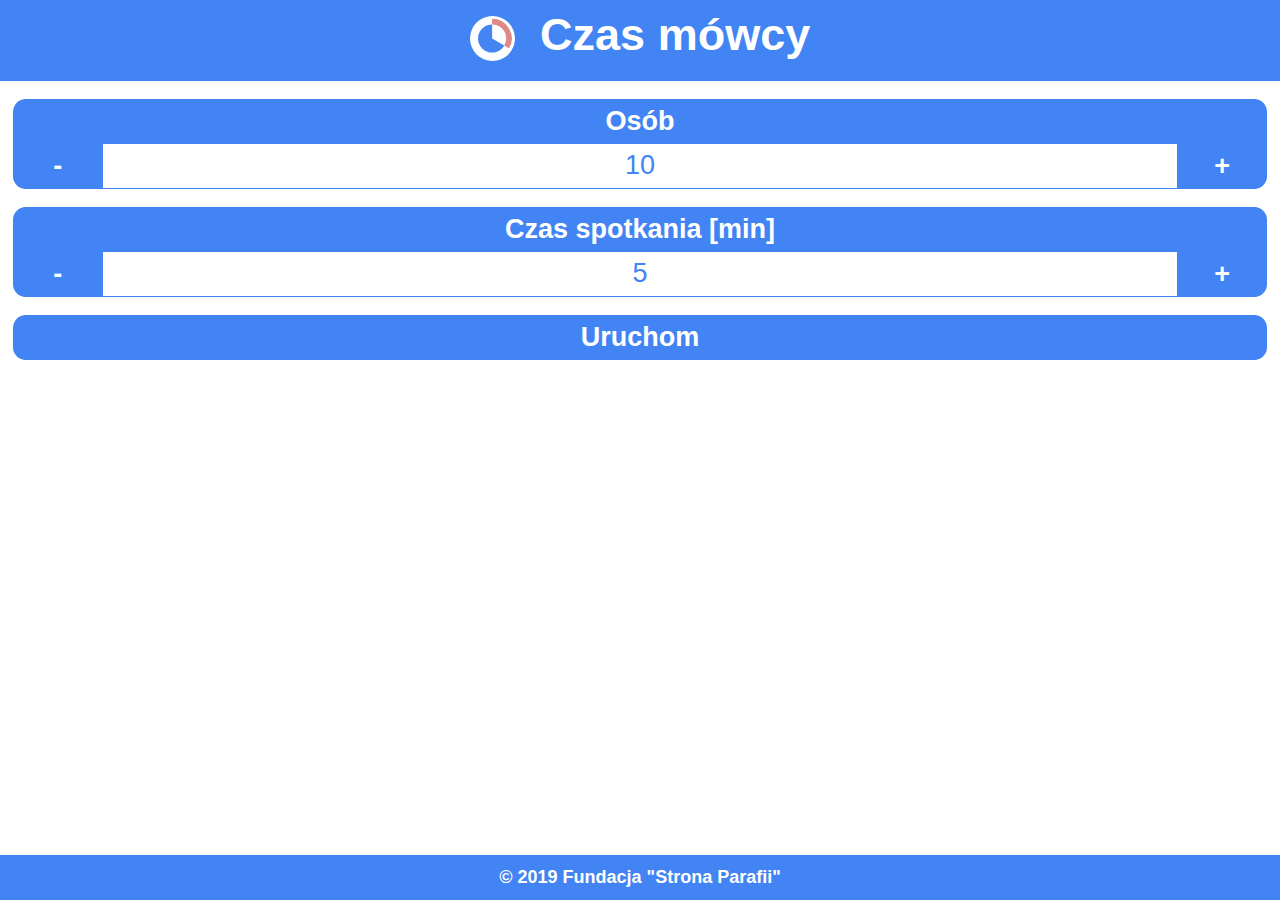
==== index.html @ 6db07d37 "Better time formatting" ====
<!DOCTYPE HTML>
<html lang="pl">
<head>
    <meta charset="UTF-8">
    <title>Czas mówcy</title>
    <meta name="version" content="0.3.2">

    <meta name="viewport"
          content="width=device-width, height=device-height, initial-scale=1, maximum-scale=2, user-scalable=no"/>

    <meta http-equiv="Content-type" content="text/html; charset=utf-8">

    <meta name="theme-color" content="#4284f3">

    <meta name='copyright' content='Strona Parafii'>
    <meta name='robots' content='index,follow'>
    <meta name='author' content='Wojciech Banaś'>

    <link rel="icon" href="img/icon.png">

    <style type="text/css">

        * {
            -webkit-touch-callout: none;
            -webkit-user-select: none;
            -khtml-user-select: none;
            -moz-user-select: none;
            -ms-user-select: none;
            user-select: none;
        }

        html, body {
            width: 100%;
            height: 100%;
            margin: 0;
            padding: 0;
            font-family: Arial;
        }

        header {
            background-color: #4284f3;
        }

        header h3 {
            color: #fff;
            height: 7vh;
            margin: 0 auto;
            font-size: 5vh;
            font-weight: bold;
            padding: 1vh 3vw;
            text-align: center;
        }

        header h3 img {
            height: 5vh;
            vertical-align: middle;
            margin-right: 1vw;
        }

        footer {
            background-color: #4284f3;
            /*border-bottom: 1px solid #666;*/
            color: #fff;
            font-weight: bold;
            text-align: center;
            padding: 1vh 0;
            position: fixed;
            bottom: 0;
            width: 100vw;
            height: 3vh;
            font-size: 2vh;
            line-height: 3vh;
        }

        #settings {
            width: 100vw;
            vertical-align: middle;
            line-height: 5vh;
        }

        #settings > .counter {
            font-size: 3vh;
            font-weight: bold;
            color: #fff;
            margin: 2vh 1vw;
            height: 10vh;
        }

        #settings > .counter > .title {
            background-color: #4284f3;
            text-align: center;
            height: 5vh;
            border-top-left-radius: 1vw;
            border-top-right-radius: 1vw;
        }

        #settings > .counter > .buttons {
            height: 5vh;
            position: relative;
        }

        #settings > .counter > .buttons > * {
            height: 5vh;
            display: inline-block;
        }

        #settings > .counter > .buttons > *:focus {
            outline: none;
        }

        #settings > .counter > .buttons > .lessBtn {
            background-color: #4284f3;
            width: 10vh;
            text-align: center;
            border-bottom-left-radius: 1vw;
        }

        #settings > .counter > .buttons > .value {
            font-weight: normal;
            width: 92vw;
            text-align: center;
            color: #4284f3;
            border-bottom: 1px solid #4284f3;
            position: absolute;
            left: 3vw;
            top: -1px;
            z-index: -1;
        }

        #settings > .counter > .buttons > .moreBtn {
            background-color: #4284f3;
            width: 10vh;
            position: absolute;
            right: 0;
            top: 0;
            text-align: center;
            border-bottom-right-radius: 1vw;

        }

        #settings > .button, #counter > .button {
            font-size: 3vh;
            font-weight: bold;
            color: #fff;
            margin: 2vh 1vw;

            background-color: #4284f3;
            text-align: center;
            height: 5vh;
            border-radius: 1vw;
        }

        #settings > .button:hover, #counter > .button:hover {
            cursor: pointer;
        }

        #settings > .button:focus, #counter > .button:focus {
            border: 2px solid #4a9e43;
        }

        #counter {
            width: 100vw;
            vertical-align: middle;
            line-height: 5vh;
            display: none;
        }

        #counter > .display {
            font-size: 3vh;
            font-weight: bold;
            color: #fff;
            margin: 2vh 1vw;
            height: 10vh;
        }

        #counter > .display > .title {
            background-color: #99bfff;
            text-align: center;
            height: 5vh;
            border-top-left-radius: 1vw;
            border-top-right-radius: 1vw;
        }

        #counter > .display > .value {
            background-color: #fff;
            border: 1px solid #99bfff;
            color: #99bfff;
            text-align: center;
            height: 5vh;
            border-bottom-left-radius: 1vw;
            border-bottom-right-radius: 1vw;
        }

        #counter > .display > .value > .negative {
            color: #ff4e4e;
        }

        #counter > .display > .value .seconds {
            font-size: 0.8em;
        }

        #counter > #personTimeToEnd  {
            height: 13vh;
        }

        #counter > #personTimeToEnd > .title {
            background-color: #4a9e43;
        }

        #counter > #personTimeToEnd > .value {
            background-color: #fff;
            border: 1px solid #4a9e43;
            color: #4a9e43;
            font-size: 6vh;
            height: 8vh;
            line-height: 8vh;
        }

        #reset {
            position: fixed;
            bottom: 6vh;
            width: 98vw;
        }
    </style>

    <link rel="manifest" href="./manifest.json">

    <meta name="description" content="Czas mówcy">

    <meta name="author" content="Wojciech Banaś"/>

</head>

<body>

<header>
    <h3>
        <img src="img/icon-raw.svg" alt="icon"> Czas mówcy
    </h3>
</header>

<div id="box">

    <div id="settings">

        <div class="counter" id="people">
            <div class="title">Osób</div>
            <div class="buttons">
                <a class="lessBtn button" data-type="sets" tabindex="0">-</a>
                <span class="value">10</span>
                <a class="moreBtn button" data-type="sets" tabindex="0">+</a>
            </div>
        </div>

        <div class="counter" id="time">
            <div class="title">Czas spotkania [min]</div>
            <div class="buttons">
                <a class="lessBtn button" tabindex="0">-</a>
                <span class="value">5</span>
                <a class="moreBtn button" tabindex="0">+</a>
            </div>
        </div>

        <div class="button" id="play">Uruchom</div>

    </div>

    <div id="counter">
        <div id="personTimeToEnd" class="display">
            <div class="title">Twój czas</div>
            <div class="value"></div>
        </div>
        <div id="personNr" class="display">
            <div class="title">Osoba</div>
            <div class="value"></div>
        </div>
        <div id="timeToEnd" class="display">
            <div class="title">Pozostały czas spotkania</div>
            <div class="value"></div>
        </div>
        <div id="otherPersonTimeToEnd" class="display">
            <div class="title">Czas na następną osobę</div>
            <div class="value"></div>
        </div>
        <div class="button" id="nextPerson">Następna osoba</div>
        <div class="button" id="pause">Zatrzymaj</div>
        <div class="button" id="reset">Wyłącz</div>

    </div>

</div>

<footer>
    © 2019 Fundacja "Strona Parafii"<br>
</footer>

<script type="text/javascript" charset="utf-8" src="js/main.js"></script>

</body>
</html>
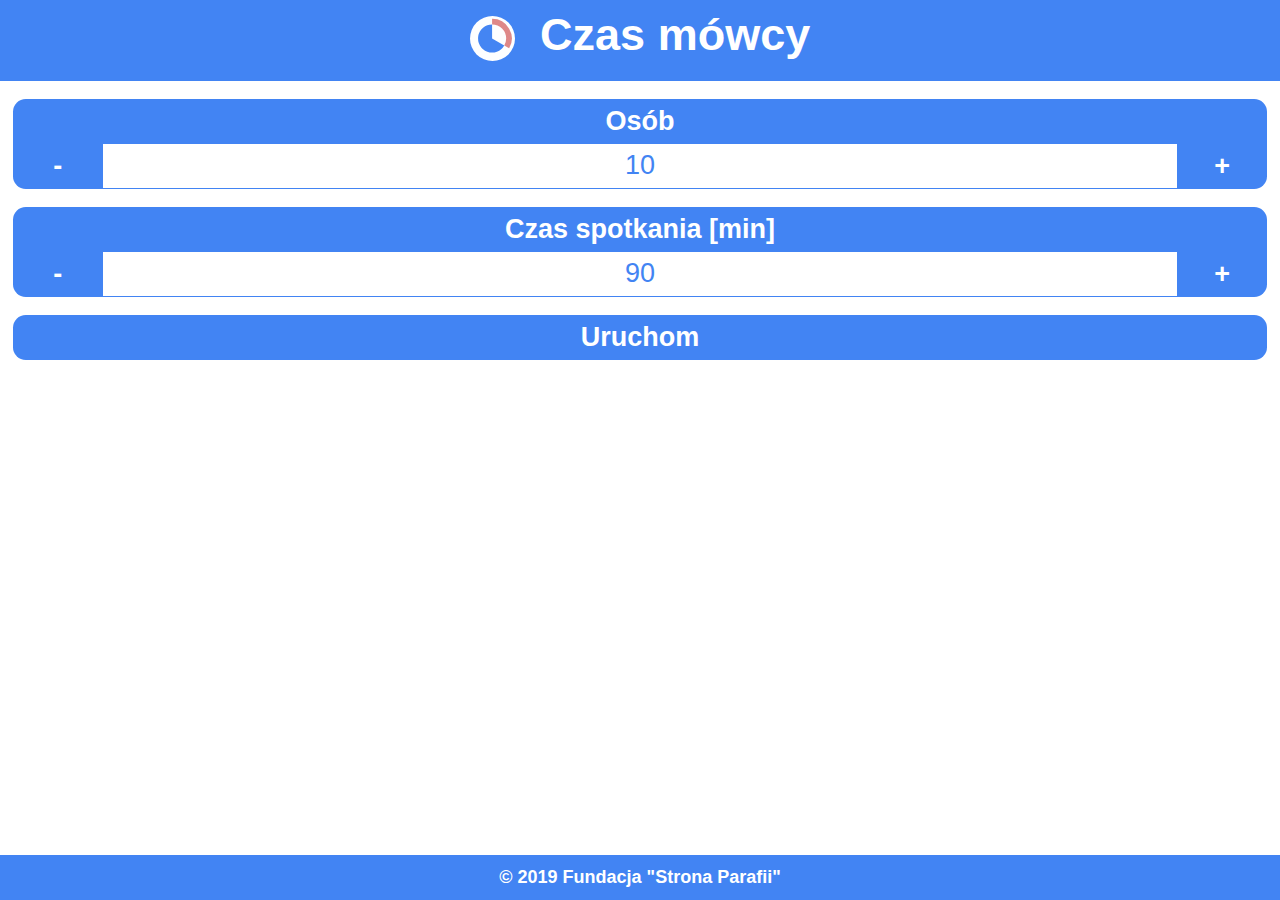
==== commit 3dcfc2da: "refactoring" ====
--- a/index.html
+++ b/index.html
@@ -3,7 +3,7 @@
 <head>
     <meta charset="UTF-8">
     <title>Czas mówcy</title>
-    <meta name="version" content="0.3.2">
+    <meta name="version" content="0.3.3">
 
     <meta name="viewport"
           content="width=device-width, height=device-height, initial-scale=1, maximum-scale=2, user-scalable=no"/>
@@ -256,7 +256,7 @@
             <div class="title">Czas spotkania [min]</div>
             <div class="buttons">
                 <a class="lessBtn button" tabindex="0">-</a>
-                <span class="value">5</span>
+                <span class="value">90</span>
                 <a class="moreBtn button" tabindex="0">+</a>
             </div>
         </div>
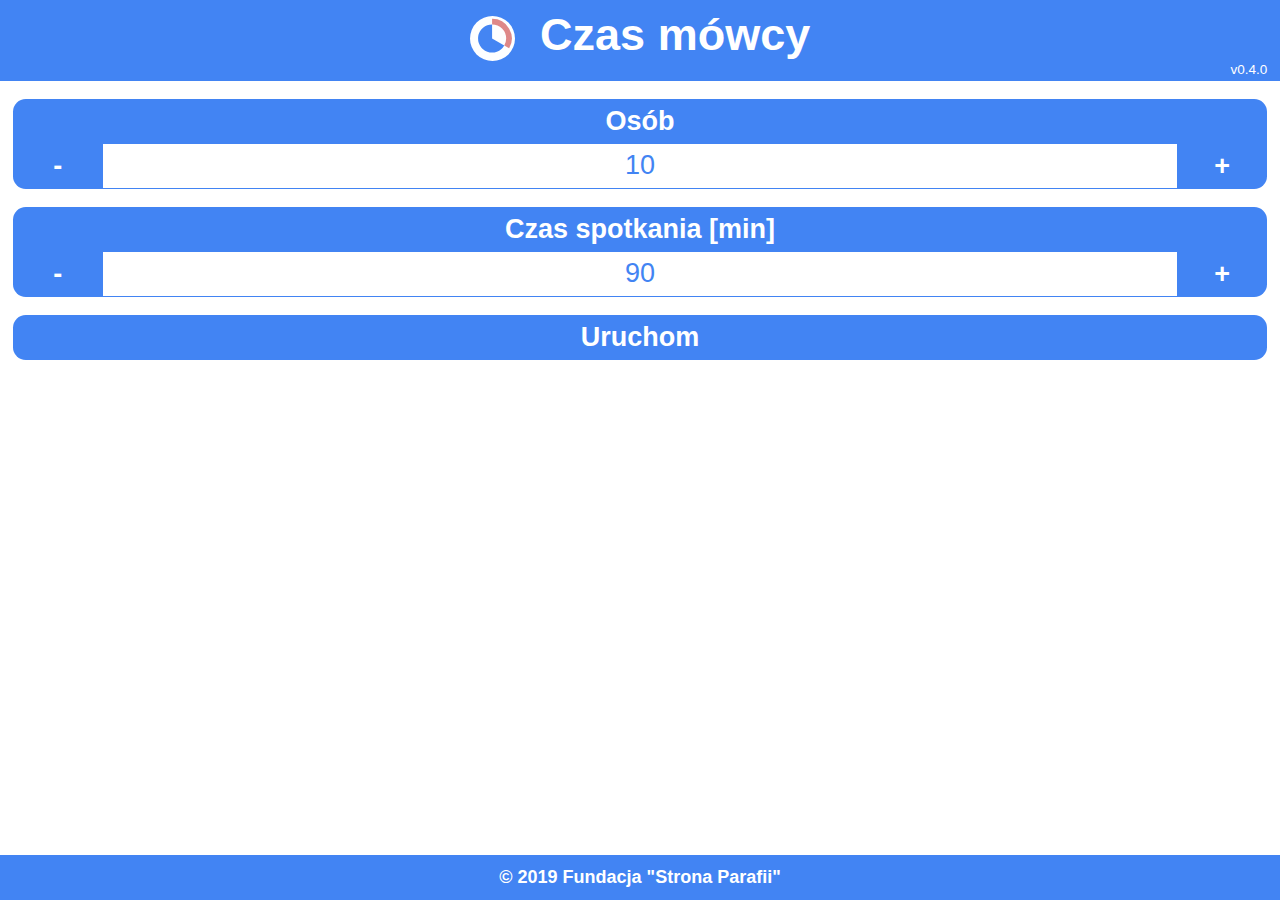
==== commit 69ef66e9: "ADD: Service worker update" ====
--- a/index.html
+++ b/index.html
@@ -3,7 +3,7 @@
 <head>
     <meta charset="UTF-8">
     <title>Czas mówcy</title>
-    <meta name="version" content="0.3.3">
+    <meta name="version" content="0.4.0">
 
     <meta name="viewport"
           content="width=device-width, height=device-height, initial-scale=1, maximum-scale=2, user-scalable=no"/>
@@ -39,6 +39,8 @@
 
         header {
             background-color: #4284f3;
+            height: 9vh;
+            position: relative;
         }
 
         header h3 {
@@ -55,6 +57,14 @@
             height: 5vh;
             vertical-align: middle;
             margin-right: 1vw;
+        }
+
+        header .version {
+            position: absolute;
+            right: 1vw;
+            bottom: 0.5vh;
+            font-size: 1.5vh;
+            color: #fff;
         }
 
         footer {
@@ -199,7 +209,7 @@
             font-size: 0.8em;
         }
 
-        #counter > #personTimeToEnd  {
+        #counter > #personTimeToEnd {
             height: 13vh;
         }
 
@@ -237,6 +247,7 @@
     <h3>
         <img src="img/icon-raw.svg" alt="icon"> Czas mówcy
     </h3>
+    <span class="version">v0.4.0</span>
 </header>
 
 <div id="box">
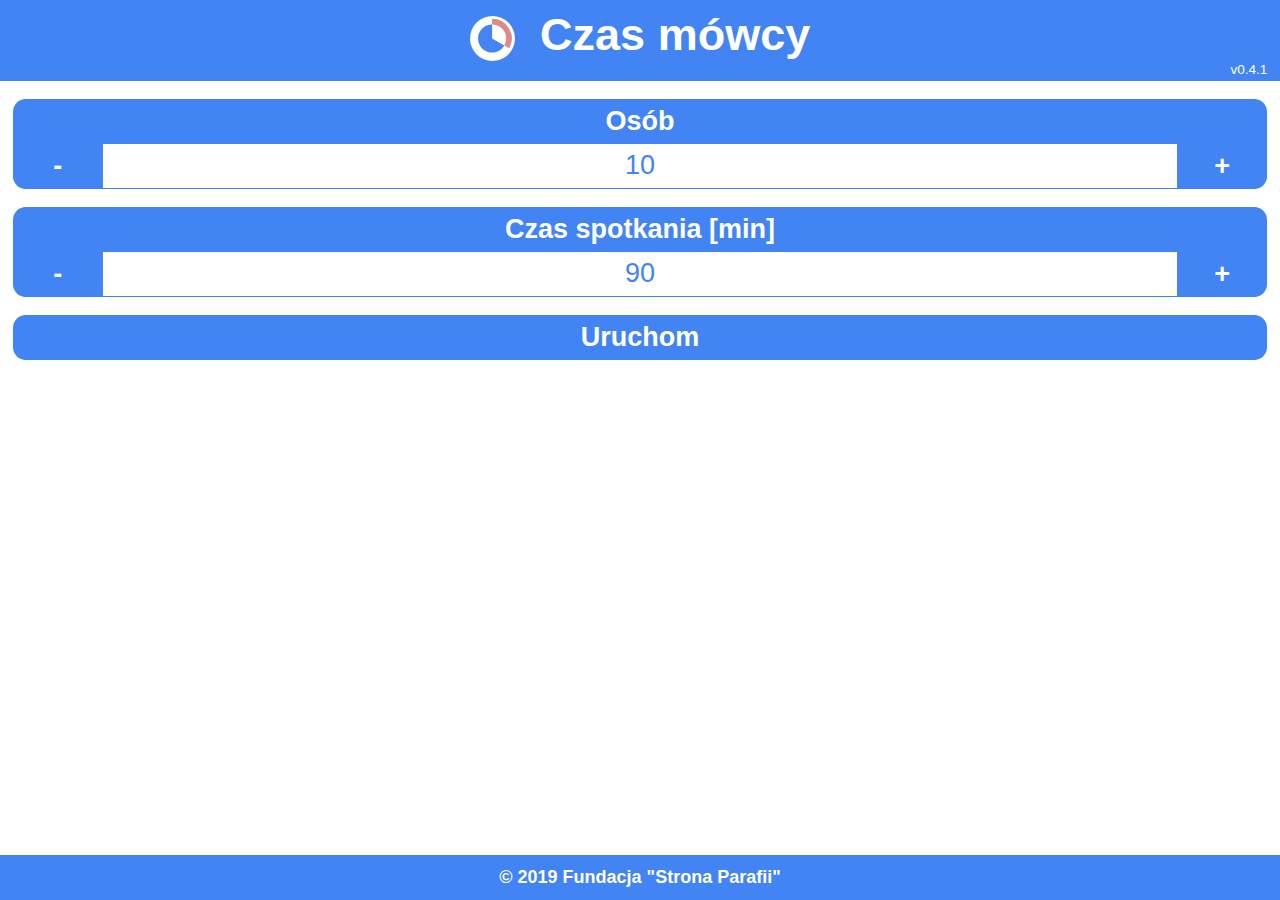
==== commit d9a68632: "Bump version: 0.4.0 → 0.4.1" ====
--- a/index.html
+++ b/index.html
@@ -3,7 +3,7 @@
 <head>
     <meta charset="UTF-8">
     <title>Czas mówcy</title>
-    <meta name="version" content="0.4.0">
+    <meta name="version" content="0.4.1">
 
     <meta name="viewport"
           content="width=device-width, height=device-height, initial-scale=1, maximum-scale=2, user-scalable=no"/>
@@ -247,7 +247,7 @@
     <h3>
         <img src="img/icon-raw.svg" alt="icon"> Czas mówcy
     </h3>
-    <span class="version">v0.4.0</span>
+    <span class="version">v0.4.1</span>
 </header>
 
 <div id="box">
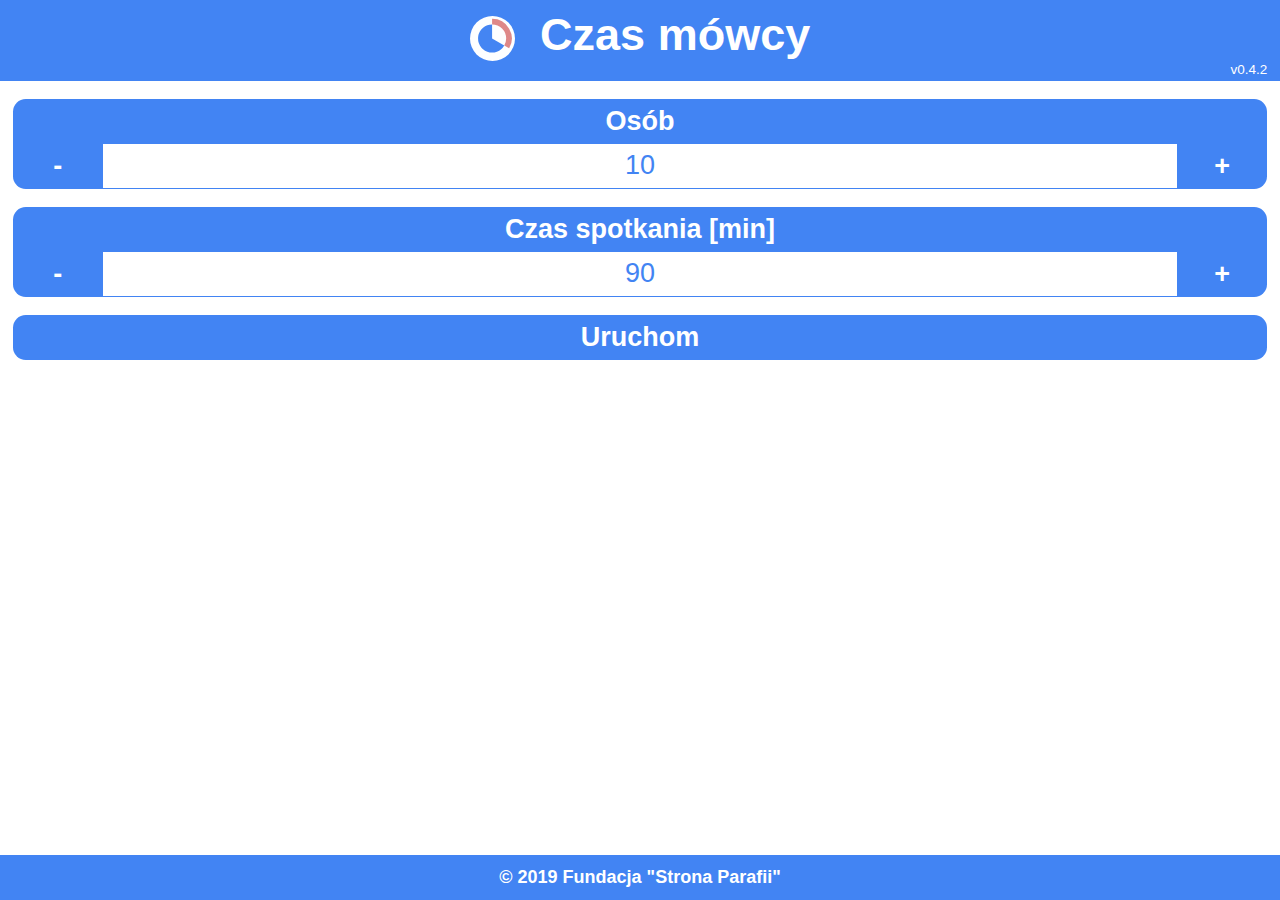
==== commit a55f10f7: "Bump version: 0.4.1 → 0.4.2" ====
--- a/index.html
+++ b/index.html
@@ -3,7 +3,7 @@
 <head>
     <meta charset="UTF-8">
     <title>Czas mówcy</title>
-    <meta name="version" content="0.4.1">
+    <meta name="version" content="0.4.2">
 
     <meta name="viewport"
           content="width=device-width, height=device-height, initial-scale=1, maximum-scale=2, user-scalable=no"/>
@@ -247,7 +247,7 @@
     <h3>
         <img src="img/icon-raw.svg" alt="icon"> Czas mówcy
     </h3>
-    <span class="version">v0.4.1</span>
+    <span class="version">v0.4.2</span>
 </header>
 
 <div id="box">
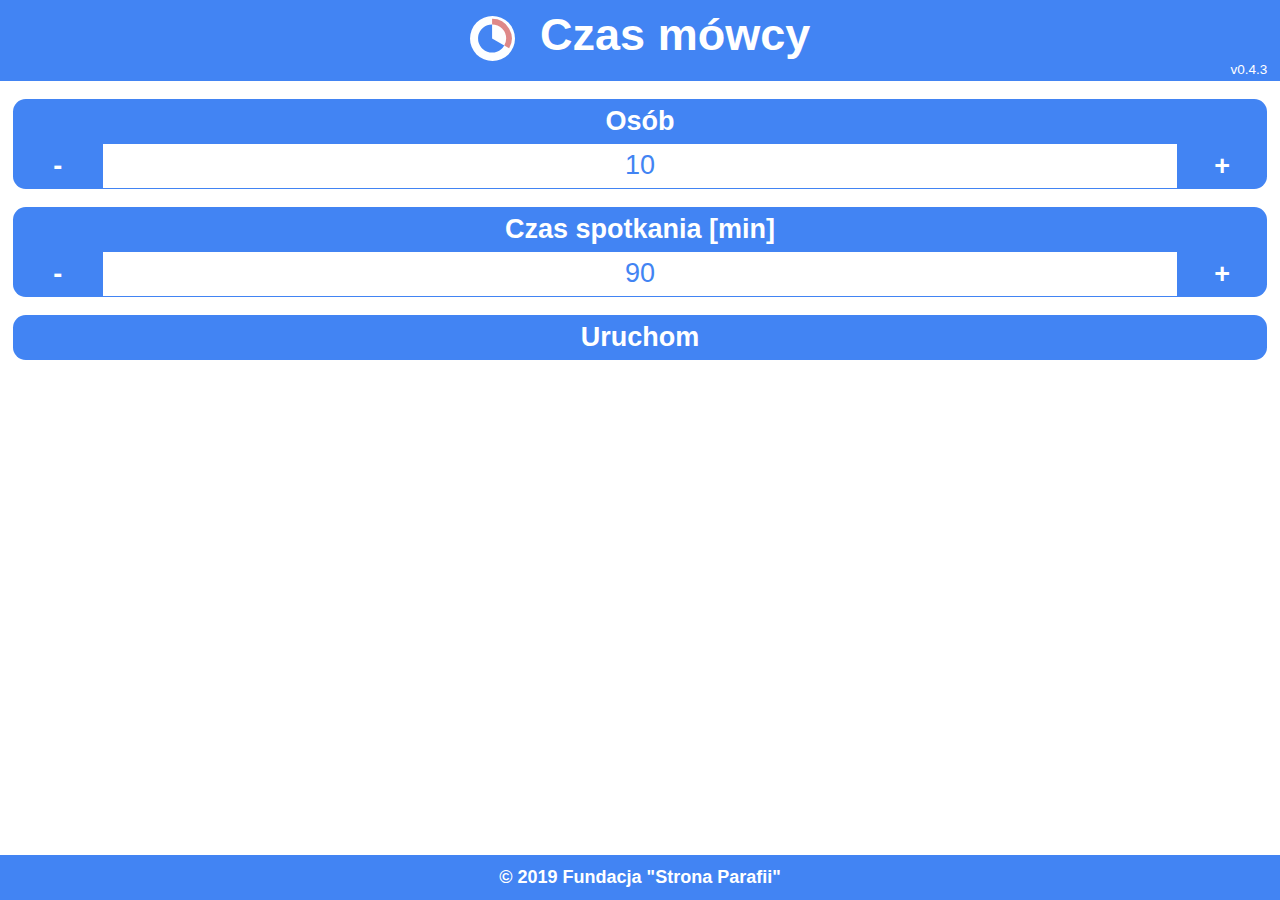
==== commit 2e23ba46: "Bump version: 0.4.2 → 0.4.3" ====
--- a/index.html
+++ b/index.html
@@ -3,7 +3,7 @@
 <head>
     <meta charset="UTF-8">
     <title>Czas mówcy</title>
-    <meta name="version" content="0.4.2">
+    <meta name="version" content="0.4.3">
 
     <meta name="viewport"
           content="width=device-width, height=device-height, initial-scale=1, maximum-scale=2, user-scalable=no"/>
@@ -247,7 +247,7 @@
     <h3>
         <img src="img/icon-raw.svg" alt="icon"> Czas mówcy
     </h3>
-    <span class="version">v0.4.2</span>
+    <span class="version">v0.4.3</span>
 </header>
 
 <div id="box">
